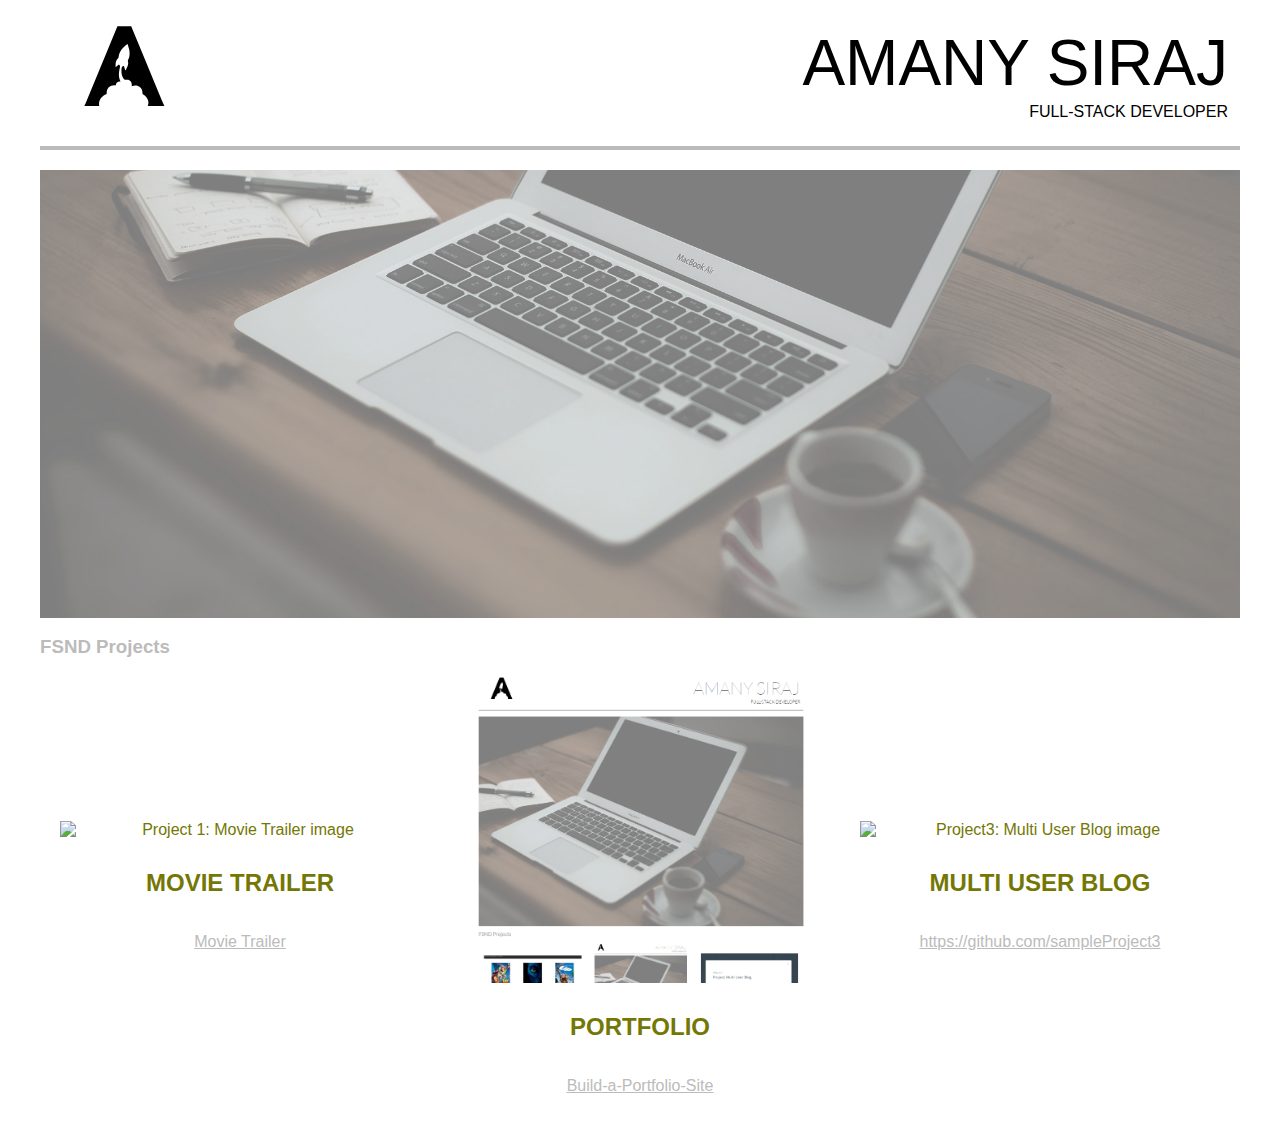
==== index.html @ 47cecda8 "Initial commit" ====
<!DOCTYPE html>
<html>

<head>
    <meta charset="UTF-8">
    <meta name="viewport" content="width=device-width, initial-scale=1">
    <title> Amany's Portfolio</title>
    <!-- to import online fonts in css file -->
    <!-- <link href="https://fonts.googleapis.com/css?family=Roboto:100,300,400" rel="stylesheet"> -->
    <!-- <link href="https://fonts.googleapis.com/css?family=Lato:100,300,400" rel="stylesheet"> -->
    <!-- import local font stylesheet (downloaded from Google Fonts) -->
    <link rel="stylesheet" href="fonts/Lato.css">
    <link rel="stylesheet" href="css/mainStyle.css">
</head>

<body>
    <header>
        <div class="myLogo">
            <img src="img/myLogo.svg" alt="Logo Image">
        </div>
        <div class="name_title">
            <h1>Amany Siraj</h1>
            <h4>Full-Stack Developer</h4>
        </div>
    </header>
    <hr>
    <!-- div for the header image in bigger viewports -->
    <div class="main-img" aria-label="Header image includes: laptop, coffee, mobile phone, notebook and pen">
    </div>
    <h3>FSND Projects</h3>
    <div class="myWork">
        <div id="proj1" class="projects">
            <h2>Movie Trailer</h2>
            <img src="img/p1.png" alt="Project 1: Movie Trailer image">
            <p><a href="https://github.com/AmanySirajAl-Din/Movie-Trailer">Movie Trailer</a></p>
        </div>
        <hr class="movies-sperator">
        <div id="proj2" class="projects">
            <h2>Portfolio</h2>
            <img src="img/p2.png" alt="Project2: Build a Portfolio image">
            <p><a href="https://github.com/AmanySirajAl-Din/Build-a-Portfolio-Site">Build-a-Portfolio-Site</a></p>
        </div>
        <hr class="movies-sperator">
        <div id="proj3" class="projects">
            <h2>Multi User Blog</h2>
            <img src="img/p3.png" alt="Project3: Multi User Blog image">
            <p><a href="">https://github.com/sampleProject3</a></p>
        </div>
    </div>
</body>

</html>
---- fonts/Lato.css ----
/* latin-ext */
@font-face {
  font-family: 'Lato';
  font-style: normal;
  font-weight: 100;
  src: local('Lato Hairline'), local('Lato-Hairline'), url(https://fonts.gstatic.com/s/lato/v13/eFRpvGLEW31oiexbYNx7Y_esZW2xOQ-xsNqO47m55DA.woff2) format('woff2');
  unicode-range: U+0100-024F, U+1E00-1EFF, U+20A0-20AB, U+20AD-20CF, U+2C60-2C7F, U+A720-A7FF;
}
/* latin */
@font-face {
  font-family: 'Lato';
  font-style: normal;
  font-weight: 100;
  src: local('Lato Hairline'), local('Lato-Hairline'), url(https://fonts.gstatic.com/s/lato/v13/GtRkRNTnri0g82CjKnEB0Q.woff2) format('woff2');
  unicode-range: U+0000-00FF, U+0131, U+0152-0153, U+02C6, U+02DA, U+02DC, U+2000-206F, U+2074, U+20AC, U+2212, U+2215;
}
/* latin-ext */
@font-face {
  font-family: 'Lato';
  font-style: normal;
  font-weight: 300;
  src: local('Lato Light'), local('Lato-Light'), url(https://fonts.gstatic.com/s/lato/v13/dPJ5r9gl3kK6ijoeP1IRsvY6323mHUZFJMgTvxaG2iE.woff2) format('woff2');
  unicode-range: U+0100-024F, U+1E00-1EFF, U+20A0-20AB, U+20AD-20CF, U+2C60-2C7F, U+A720-A7FF;
}
/* latin */
@font-face {
  font-family: 'Lato';
  font-style: normal;
  font-weight: 300;
  src: local('Lato Light'), local('Lato-Light'), url(https://fonts.gstatic.com/s/lato/v13/EsvMC5un3kjyUhB9ZEPPwg.woff2) format('woff2');
  unicode-range: U+0000-00FF, U+0131, U+0152-0153, U+02C6, U+02DA, U+02DC, U+2000-206F, U+2074, U+20AC, U+2212, U+2215;
}
/* latin-ext */
@font-face {
  font-family: 'Lato';
  font-style: normal;
  font-weight: 400;
  src: local('Lato Regular'), local('Lato-Regular'), url(https://fonts.gstatic.com/s/lato/v13/UyBMtLsHKBKXelqf4x7VRQ.woff2) format('woff2');
  unicode-range: U+0100-024F, U+1E00-1EFF, U+20A0-20AB, U+20AD-20CF, U+2C60-2C7F, U+A720-A7FF;
}
/* latin */
@font-face {
  font-family: 'Lato';
  font-style: normal;
  font-weight: 400;
  src: local('Lato Regular'), local('Lato-Regular'), url(https://fonts.gstatic.com/s/lato/v13/1YwB1sO8YE1Lyjf12WNiUA.woff2) format('woff2');
  unicode-range: U+0000-00FF, U+0131, U+0152-0153, U+02C6, U+02DA, U+02DC, U+2000-206F, U+2074, U+20AC, U+2212, U+2215;
}
---- css/mainStyle.css ----
body {
    font-family: "Lato", sans-serif;
    /*color: #747704;*/
    font-size: 16px;
    padding: 2%;
}

img {
    width: 100%;
    height: 100%;
}

div {
    width: 100%;
    height: inherit;
}

hr {
    border: none;
    height: 4px;
    /* Set the hr color */
    color: #bcbbbb;
    /* old IE */
    background-color: #bcbbbb;
    /* Modern Browsers */
    margin-top: 0;
}

a {
    color: #bcbbbb;
}

h1,
h2,
h4 {
    text-transform: uppercase;
}

h1 {
    font-size: 40px;
    font-weight: 100;
    padding: 0;
    margin: 0;
}

h4 {
    margin-top: 3px;
    font-size: 100%;
    font-weight: 300;
}

h3 {
    color: #bcbbbb;
}

header {
    display: flex;
    height: 5em;
    /* max-height: 700px; */
    min-height: 100px;
    /*background-color: rgba(253, 196, 122, 0.84);*/
}

header div {
    padding: 0;
    margin: 0;
}

.myLogo {
    width: 19%;
}

.name_title {
    width: 80%;
    text-align: right;
}

.main-img {
    display: none;
    background-image: url(../img/programer.jpg);
    background-size: cover;
    background-position: right bottom;
    /*filter: grayscale(100%);*/
    opacity: 0.5;
    height: 35vw;
    margin: auto;
}

.myWork {
    color: #747704;
    text-align: center;
}

.movies-sperator {
    margin: 5px;
    height: 2px;
}

.projects * {
    width: 100%
}

@media screen and (min-width: 600px) {
    h1 {
        font-size: 3em;
    }
    .myLogo {
        width: 14%;
    }
    .name_title {
        width: 85%;
        text-align: right;
    }
    .main-img {
        display: block;
    }
    .movies-sperator {
        display: none;
    }
    .projects {
        display: inline-block;
        width: 45%;
        margin: 0 2% 2%;
    }
}

@media screen and (min-width: 600px) {
    h1 {
        font-size: 4em;
    }
    hr {
        margin: 20px 0;
    }
    .myWork {
        display: flex;
        flex-wrap: wrap;
    }
    .projects {
        display: flex;
        flex-wrap: wrap;
        width: 30%;
        margin: auto;
    }
    .projects img {
        order: -1;
    }
    .projects h2 {
        margin-top: 30px;
    }
}

@media screen and (min-width: 1200px) {
    body {
        width: 1200px;
        margin: auto;
    }
}
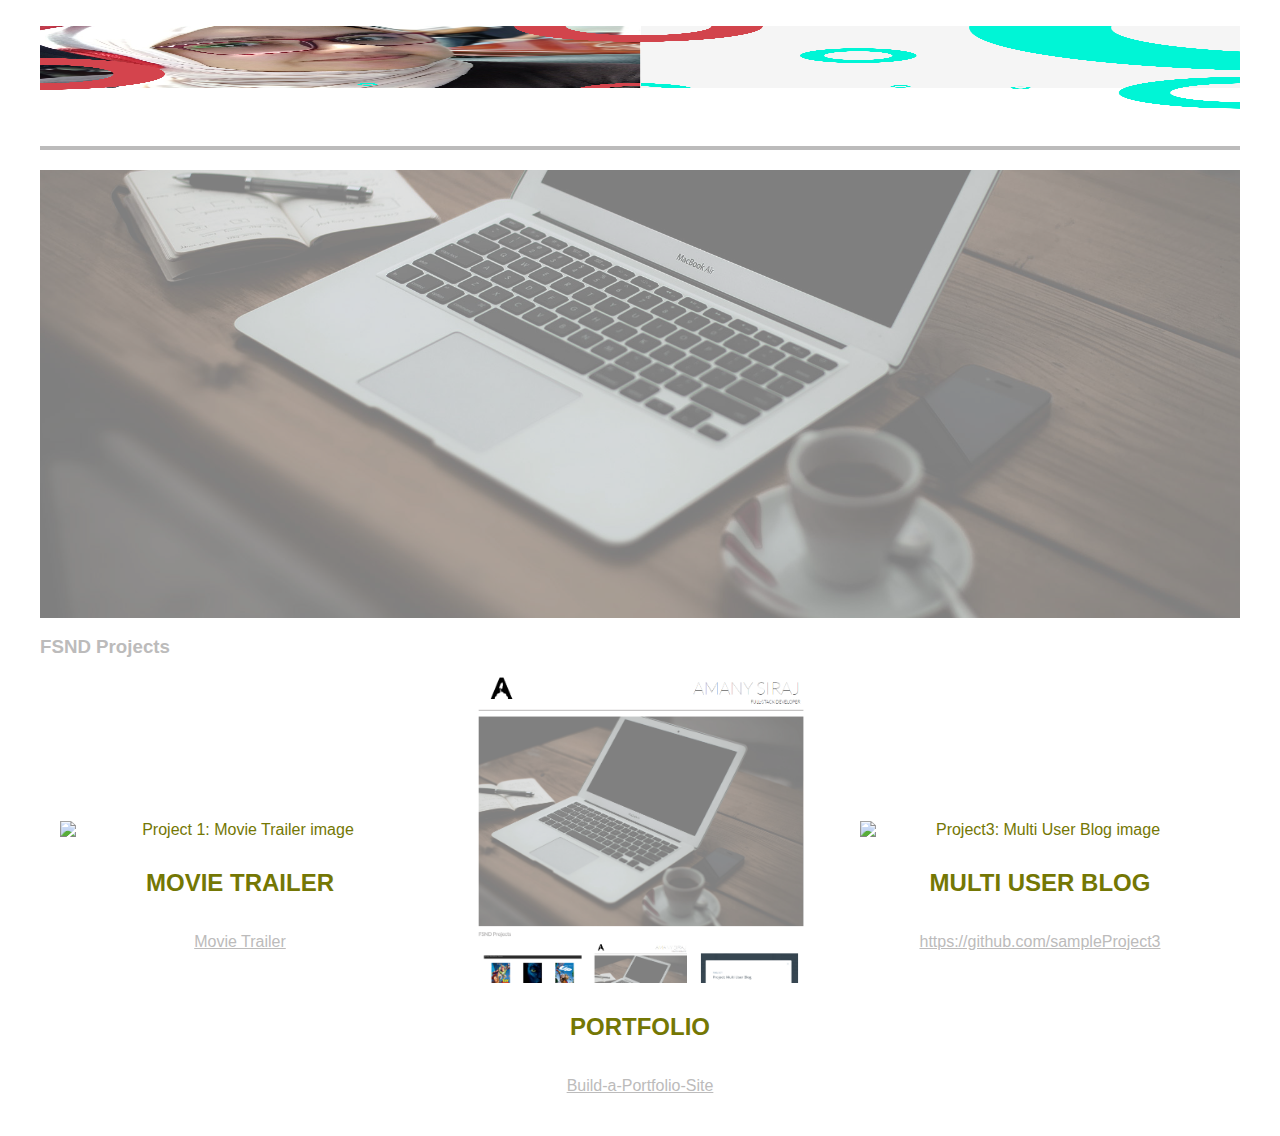
==== commit 1cf48847: "refactor: the header img" ====
--- a/index.html
+++ b/index.html
@@ -15,13 +15,7 @@
 
 <body>
     <header>
-        <div class="myLogo">
-            <img src="img/myLogo.svg" alt="Logo Image">
-        </div>
-        <div class="name_title">
-            <h1>Amany Siraj</h1>
-            <h4>Full-Stack Developer</h4>
-        </div>
+        <img src="img/Amany-Portfolio-header.png"/>
     </header>
     <hr>
     <!-- div for the header image in bigger viewports -->
